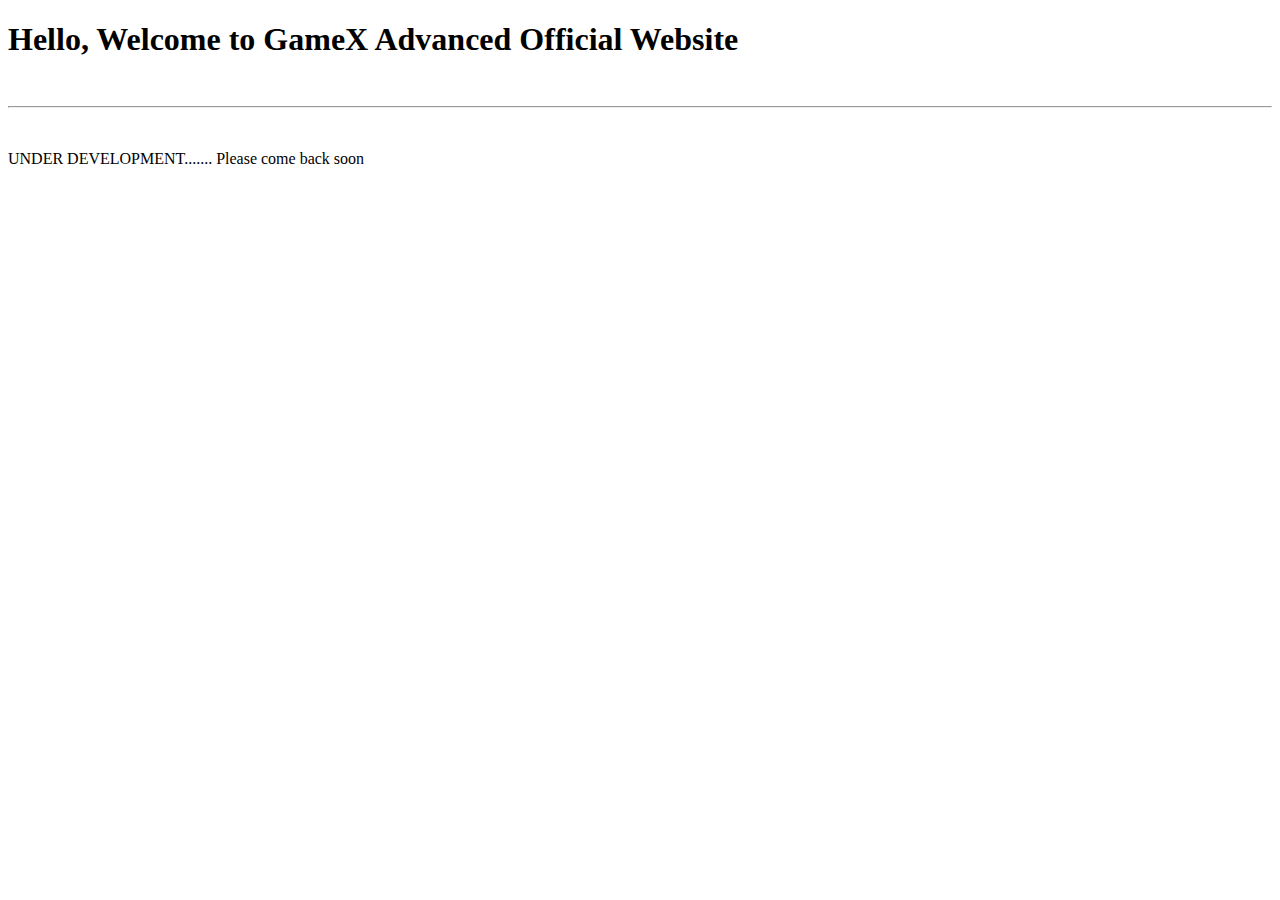
==== index.html @ a02dcf21 "Basic Structure" ====
<!DOCTYPE html>
<html lang="en">
<head>
    <meta charset="UTF-8">
    <meta name="viewport" content="width=device-width, initial-scale=1.0">
    <title>GameX Advanced</title>
</head>
<body>
    <h1>Hello, Welcome to GameX Advanced Official Website</h1>
    <br>
    <hr>
    <br>
    <p>UNDER DEVELOPMENT....... Please come back soon</p>
</body>
</html>
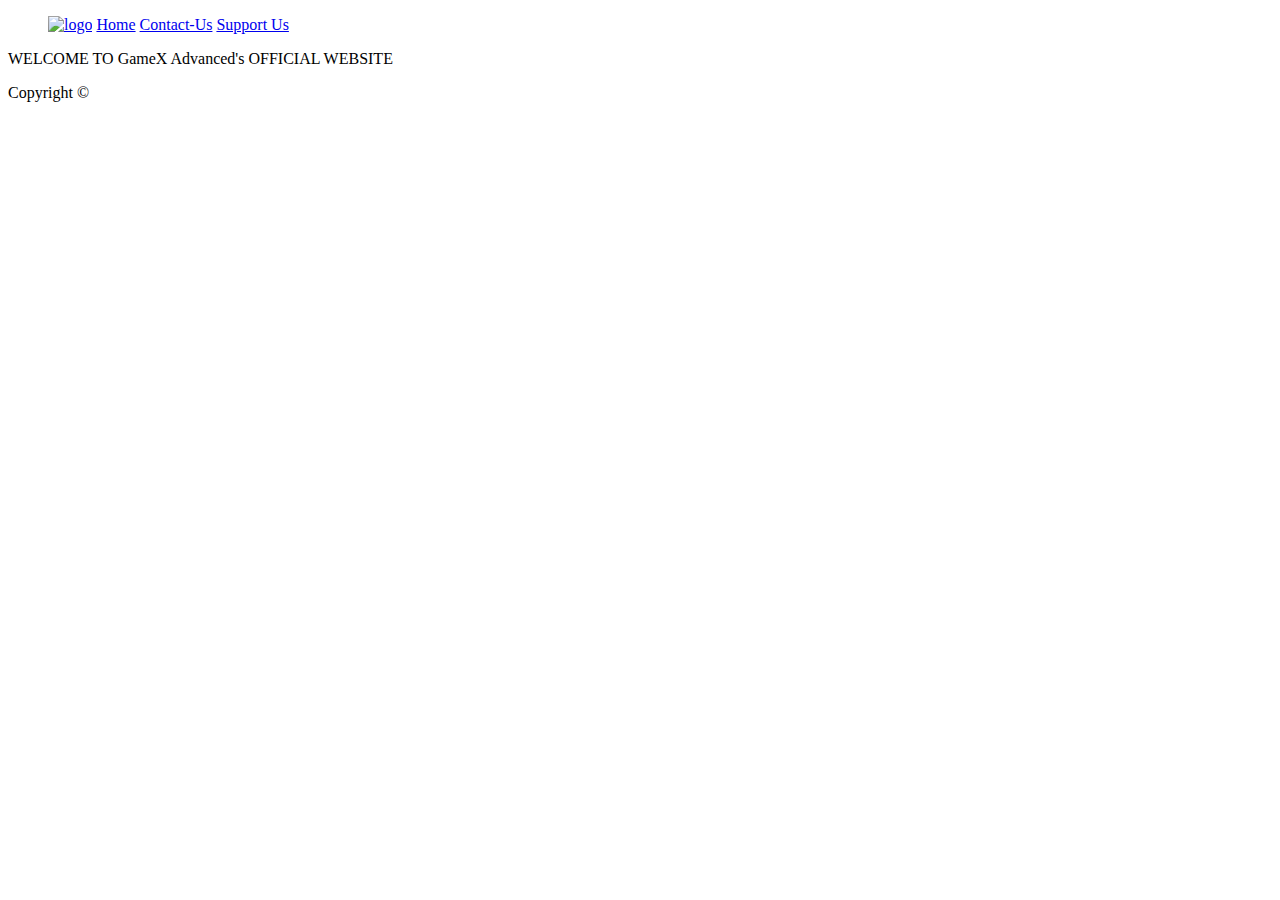
==== commit a9ac8d45: "adding /website in front of locations for github to recognise it" ====
--- a/index.html
+++ b/index.html
@@ -1,15 +1,32 @@
 <!DOCTYPE html>
 <html lang="en">
+
 <head>
     <meta charset="UTF-8">
     <meta name="viewport" content="width=device-width, initial-scale=1.0">
     <title>GameX Advanced</title>
+    <link rel="icon" href="/website/images/logo.ico" type="image/x-icon">
+    <link rel="stylesheet" href="/website/css/style.css">
+    <link rel="stylesheet" href="/website/css/utils.css">
 </head>
+
 <body>
-    <h1>Hello, Welcome to GameX Advanced Official Website</h1>
-    <br>
-    <hr>
-    <br>
-    <p>UNDER DEVELOPMENT....... Please come back soon</p>
+    <header>
+        <nav>
+            <ul class="all-center">
+                <a href="https://gamexadvanced.github.io/website/"><img src="/website/images/logo.ico" alt="logo"></a>
+                <a href="/website/index.html">Home</a>
+                <a href="/website/contact-us.html">Contact-Us</a>
+                <a href="/website/support-us.html">Support Us</a>
+            </ul>
+        </nav>
+    </header>
+    <main>
+        <p>WELCOME TO GameX Advanced's OFFICIAL WEBSITE</p>
+    </main>
+    <footer class="all-center">
+        <p>Copyright &copy;</p>
+    </footer>
 </body>
+
 </html>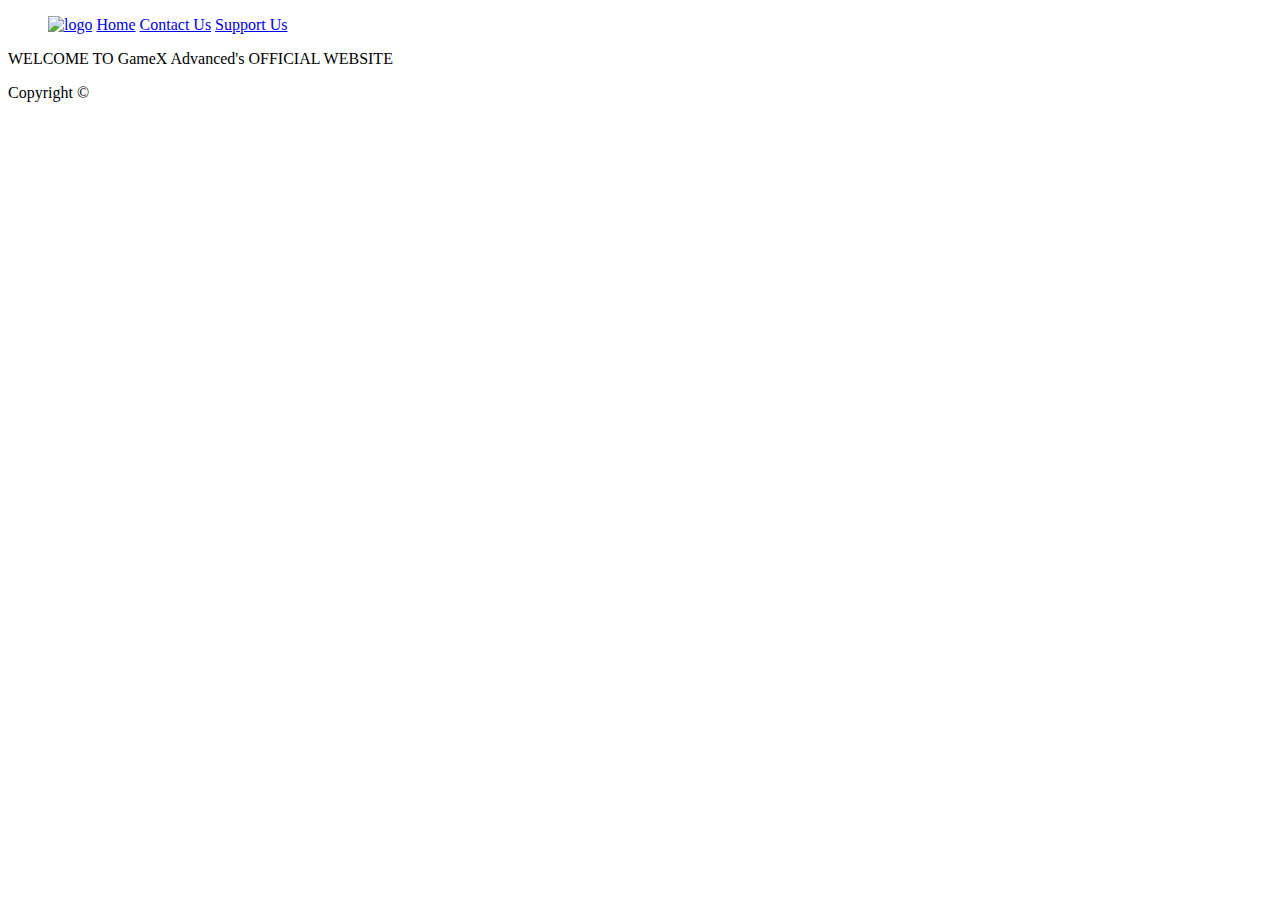
==== commit 26b726ff: "removing - in contact-us link in navbar" ====
--- a/index.html
+++ b/index.html
@@ -16,7 +16,7 @@
             <ul class="all-center">
                 <a href="https://gamexadvanced.github.io/website/"><img src="/website/images/logo.ico" alt="logo"></a>
                 <a href="/website/index.html">Home</a>
-                <a href="/website/contact-us.html">Contact-Us</a>
+                <a href="/website/contact-us.html">Contact Us</a>
                 <a href="/website/support-us.html">Support Us</a>
             </ul>
         </nav>
